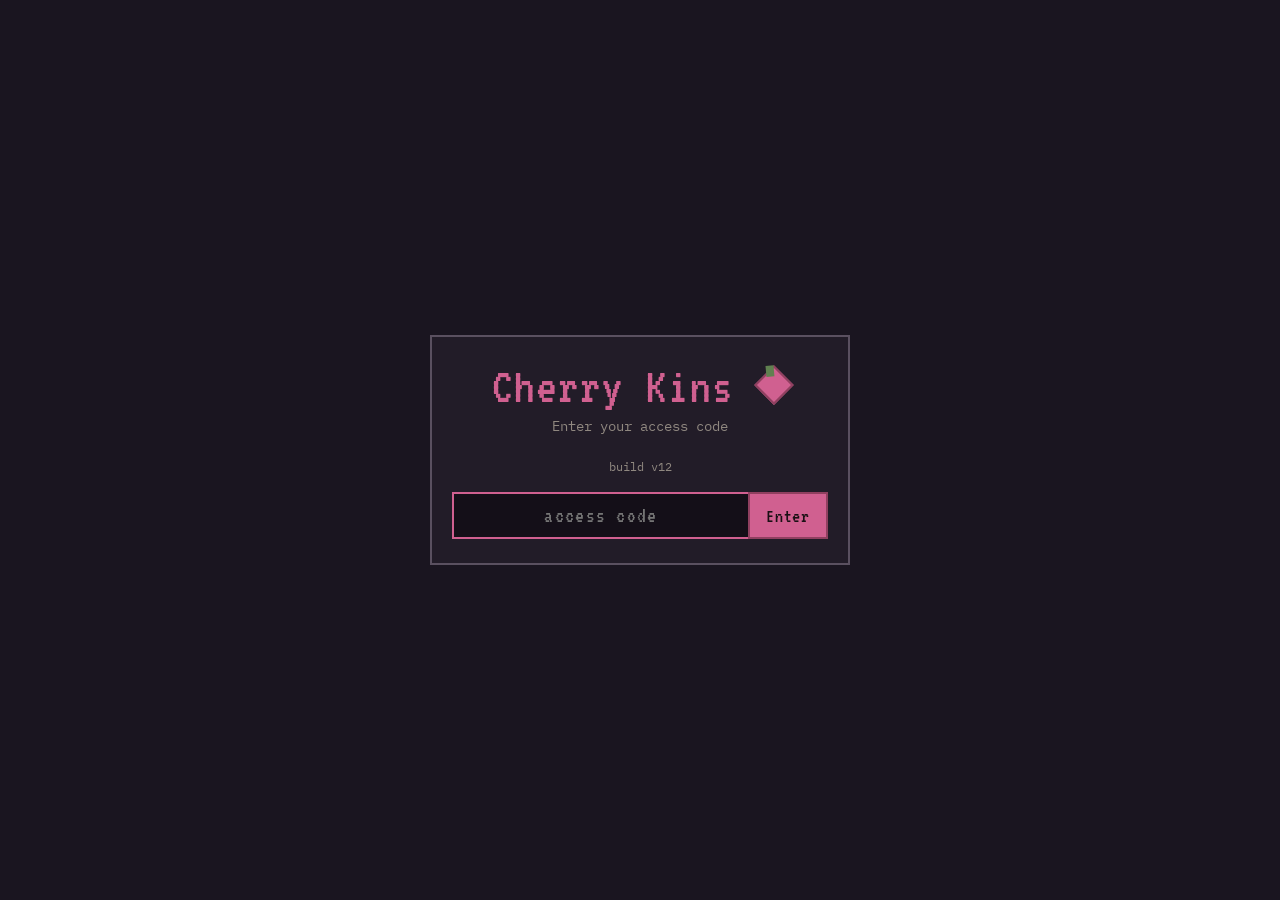
==== index.html @ 4e8b8697 "Add files via upload" ====
<!DOCTYPE html>
<html lang="en">
  <head>
    <meta charset="UTF-8" />
    <meta name="viewport" content="width=device-width, initial-scale=1" />
    <title>Cherry Kins</title>
    <link rel="preconnect" href="https://fonts.googleapis.com" />
    <link rel="preconnect" href="https://fonts.gstatic.com" crossorigin />
    <link
      href="https://fonts.googleapis.com/css2?family=VT323&family=IBM+Plex+Mono:wght@400;600&display=swap"
      rel="stylesheet"
    />
    <link rel="stylesheet" href="css/style.css?v=12" />
  </head>
  <body>
    <main class="landing">
      <div class="landing-card">
        <div class="landing-logo">Cherry Kins <span class="cherry" aria-hidden="true"></span></div>
        <p class="landing-sub">Enter your access code</p>
        <p class="hint" style="margin-bottom: 1rem">build v12</p>

        <form class="access-form" id="access-form" autocomplete="off">
          <input
            id="access-code"
            type="text"
            placeholder="access code"
            spellcheck="false"
            autocapitalize="off"
            autocomplete="off"
            autocorrect="off"
            autofocus
          />
          <button type="submit">Enter</button>
        </form>
        <p class="hint access-error" id="access-error" hidden>Wrong code.</p>
      </div>
    </main>

    <script>
      (function () {
        var CODES = {
          falacias: "player.html",
          hiperboles: "admin.html",
        };
        var ROLES = {
          falacias: "player",
          hiperboles: "admin",
        };

        function clean(value) {
          try {
            return String(value || "")
              .trim()
              .toLowerCase()
              .normalize("NFD")
              .replace(/[\u0300-\u036f]/g, "")
              .replace(/[^a-z]/g, "");
          } catch (err) {
            return String(value || "")
              .trim()
              .toLowerCase()
              .replace(/[^a-z]/g, "");
          }
        }

        var form = document.getElementById("access-form");
        var input = document.getElementById("access-code");
        var error = document.getElementById("access-error");

        form.addEventListener("submit", function (e) {
          e.preventDefault();
          var key = clean(input.value);
          if (!CODES[key]) {
            error.hidden = false;
            error.textContent = "Wrong code.";
            input.select();
            return;
          }
          sessionStorage.setItem("cherrykins_role", ROLES[key]);
          location.href = CODES[key];
        });

        input.addEventListener("input", function () {
          error.hidden = true;
        });
      })();
    </script>
  </body>
</html>
---- css/style.css ----
:root {
  --bg-deep: #1a1520;
  --stage: #2a3048;
  --stage-crowd: #1e2438;
  --bar: #6a4028;
  --bar-edge: #7a5030;
  --station: #2e2e36;
  --station-edge: #1c1c22;
  --panel: #221c28;
  --panel-line: #5a5060;
  --pink: #d06090;
  --pink-dim: #904060;
  --cyan: #70a0a8;
  --yellow: #c8a840;
  --green-arrow: #98b040;
  --heart: #c04040;
  --tix: #c8a840;
  --text: #e8e0d8;
  --muted: #908880;
  --shaker: #7860a0;
  --font-display: "VT323", "Courier New", monospace;
  --font-ui: "IBM Plex Mono", "Courier New", monospace;
}

* {
  box-sizing: border-box;
  margin: 0;
  padding: 0;
  border-radius: 0 !important;
}

html,
body {
  height: 100%;
  height: 100dvh;
  background: var(--bg-deep);
  color: var(--text);
  font-family: var(--font-ui);
  overflow: hidden;
}

button {
  font-family: inherit;
  cursor: pointer;
  border: none;
  background: none;
  color: inherit;
}

a {
  color: var(--cyan);
}

/* ——— Landing ——— */
.landing {
  min-height: 100%;
  display: grid;
  place-items: center;
  padding: 2rem;
  background: var(--bg-deep);
}

.landing-card {
  width: min(420px, 100%);
  text-align: center;
  border: 2px solid var(--panel-line);
  padding: 1.5rem 1.25rem;
  background: var(--panel);
}

.landing-logo {
  font-family: var(--font-display);
  font-size: clamp(2.4rem, 7vw, 3.2rem);
  color: var(--pink);
  letter-spacing: 0.04em;
  margin-bottom: 0.35rem;
  line-height: 1;
}

.landing-logo .cherry {
  display: inline-block;
  width: 0.55em;
  height: 0.55em;
  margin-left: 0.25rem;
  vertical-align: 0.05em;
  background: var(--pink);
  border: 2px solid var(--pink-dim);
  transform: rotate(-45deg);
  position: relative;
}

.landing-logo .cherry::after {
  content: "";
  position: absolute;
  width: 35%;
  height: 45%;
  top: -25%;
  right: 5%;
  background: #608050;
  transform: rotate(40deg);
}

.landing-sub {
  color: var(--muted);
  margin-bottom: 1.5rem;
  font-size: 0.85rem;
}

.access-form {
  display: flex;
  gap: 0;
}

.access-form input {
  flex: 1;
  padding: 0.7rem 0.8rem;
  background: #140f18;
  border: 2px solid var(--panel-line);
  border-right: none;
  color: var(--text);
  font-family: var(--font-display);
  letter-spacing: 0.06em;
  text-align: center;
  font-size: 1.35rem;
}

.access-form input:focus {
  outline: none;
  border-color: var(--pink);
}

.access-form button {
  padding: 0.7rem 1rem;
  background: var(--pink);
  color: #1a1014;
  font-family: var(--font-display);
  font-size: 1.25rem;
  letter-spacing: 0.04em;
  border: 2px solid var(--pink-dim);
}

.access-form button:hover {
  background: #e078a0;
}

.access-error {
  color: var(--heart) !important;
  margin-top: 0.85rem !important;
}

.join-row {
  display: flex;
  gap: 0;
  margin-top: 1rem;
}

.join-row input {
  flex: 1;
  padding: 0.7rem;
  background: #140f18;
  border: 2px solid var(--panel-line);
  border-right: none;
  color: var(--text);
  font-family: var(--font-display);
  letter-spacing: 0.2em;
  text-transform: uppercase;
  text-align: center;
  font-size: 1.4rem;
}

.join-row button {
  padding: 0.7rem 1rem;
  background: var(--pink);
  color: #1a1014;
  font-family: var(--font-display);
  font-size: 1.25rem;
  border: 2px solid var(--pink-dim);
}

.hint {
  margin-top: 1.25rem;
  color: var(--muted);
  font-size: 0.75rem;
  line-height: 1.4;
}

/* ——— Player shell ——— */
body.player-page {
  overflow: auto;
  background: #08060a;
}

body.player-page.in-game {
  overflow: hidden;
  background: #08060a;
  display: grid;
  place-items: center;
}

.game-frame {
  display: none;
  width: min(920px, 90vw);
  height: min(640px, 86vh);
  background: var(--bg-deep);
  border: 3px solid #2a2430;
  box-sizing: border-box;
  overflow: hidden;
}

body.player-page.in-game .game-frame {
  display: block;
}

body.player-page.in-game .game-frame #game {
  display: grid !important;
  width: 100%;
  height: 100%;
  min-height: 0;
  height: 100% !important;
  min-height: 100% !important;
}

.game {
  height: 100%;
  display: grid;
  grid-template-rows: auto 1fr;
  grid-template-columns: 112px 1fr;
  grid-template-areas:
    "header header"
    "side stage";
}

body.player-page.in-game #join-gate {
  display: none !important;
}

.game[hidden] {
  display: none !important;
}

.header {
  grid-area: header;
  display: flex;
  align-items: center;
  justify-content: center;
  position: relative;
  height: 48px;
  border-bottom: 2px solid var(--panel-line);
  background: #18141c;
}

.brand {
  font-family: var(--font-display);
  font-size: 1.85rem;
  color: var(--pink);
  letter-spacing: 0.06em;
  line-height: 1;
}

.brand .cherry {
  display: inline-block;
  width: 0.7em;
  height: 0.7em;
  margin-left: 0.3rem;
  vertical-align: -0.05em;
  background: var(--pink);
  border: 2px solid var(--pink-dim);
  transform: rotate(-45deg);
  position: relative;
}

.brand .cherry::after {
  content: "";
  position: absolute;
  width: 35%;
  height: 45%;
  top: -25%;
  right: 5%;
  background: #608050;
  transform: rotate(40deg);
}

.clock {
  position: absolute;
  right: 0.75rem;
  top: 50%;
  transform: translateY(-50%);
  border: 2px solid var(--pink-dim);
  background: #140f18;
  color: var(--text);
  padding: 0.15rem 0.5rem;
  font-family: var(--font-display);
  font-size: 1.25rem;
  letter-spacing: 0.1em;
}

/* Sidebar */
.side {
  grid-area: side;
  background: var(--panel);
  border-right: 2px solid var(--panel-line);
  display: flex;
  flex-direction: column;
  gap: 0.55rem;
  padding: 0.55rem;
}

.mugshot-wrap {
  display: flex;
  flex-direction: column;
  gap: 0.25rem;
}

.mugshot {
  aspect-ratio: 1;
  background: #140f18;
  border: 2px solid var(--panel-line);
  display: grid;
  place-items: center;
  overflow: hidden;
}

.mugshot img,
.mugshot .placeholder {
  width: 100%;
  height: 100%;
  object-fit: cover;
}

.mugshot .placeholder {
  display: block;
  background: #3a3040;
}

.mug-name {
  font-size: 0.7rem;
  text-align: center;
  color: var(--text);
  min-height: 1em;
  line-height: 1.2;
}

.hearts {
  display: flex;
  justify-content: center;
  gap: 0.3rem;
}

.heart {
  width: 14px;
  height: 14px;
  background: #402828;
  border: 1px solid #602828;
}

.heart.on {
  background: var(--heart);
  border-color: #902828;
}

.tix-wrap {
  margin-top: auto;
  display: flex;
  flex-direction: column;
  align-items: center;
  gap: 0.2rem;
}

.tix-label {
  color: var(--tix);
  font-family: var(--font-display);
  font-size: 1.1rem;
  letter-spacing: 0.06em;
  line-height: 1;
  text-align: center;
  width: 100%;
}

.tix-box {
  border: 2px solid var(--tix);
  background: #140f18;
  /* Later: background-image: url(../assets/ui/money.png); */
  background-size: cover;
  background-position: center;
  min-height: 48px;
  width: 100%;
  display: grid;
  place-items: center;
  padding: 0.35rem;
  text-align: center;
  position: relative;
  overflow: visible;
}

.tix-box .value {
  font-family: var(--font-display);
  font-size: 1.6rem;
  color: var(--text);
  line-height: 1;
  position: relative;
  z-index: 1;
  text-align: center;
  width: 100%;
}

.tix-float {
  position: absolute;
  left: 100%;
  margin-left: 4px;
  bottom: 0.35rem;
  font-family: var(--font-display);
  font-size: 1.35rem;
  color: #e8d060;
  text-shadow: 1px 1px 0 #000;
  pointer-events: none;
  white-space: nowrap;
  z-index: 3;
  image-rendering: pixelated;
}

.tix-float.pop {
  animation: tix-float-up 0.65s steps(6) forwards;
}

@keyframes tix-float-up {
  0% {
    opacity: 1;
    transform: translateY(0);
  }
  70% {
    opacity: 1;
    transform: translateY(-22px);
  }
  100% {
    opacity: 0;
    transform: translateY(-32px);
  }
}

.money-add-row input {
  flex: 1;
  min-width: 0;
  background: #140f18;
  border: 2px solid var(--panel-line);
  color: var(--text);
  padding: 0.45rem 0.55rem;
  font-family: inherit;
  text-align: center;
}

.money-adder {
  display: none;
}

/* Stage — pixel scene 214×202; all layers identical size, stacked 1:1 */
.stage-wrap {
  grid-area: stage;
  position: relative;
  overflow: hidden;
  background: #0c0a10;
  display: flex;
  align-items: center;
  justify-content: center;
  min-height: 0;
  container-type: size;
}

.stage {
  position: relative;
  overflow: hidden;
  flex-shrink: 0;
  width: min(100cqw, calc(100cqh * 214 / 202));
  height: min(100cqh, calc(100cqw * 202 / 214));
  aspect-ratio: 214 / 202;
  background: transparent;
}

.scene {
  position: absolute;
  inset: 0;
  overflow: hidden;
}

.scene-layer {
  position: absolute;
  inset: 0;
  width: 100%;
  height: 100%;
  margin: 0;
  object-fit: fill;
  image-rendering: pixelated;
  image-rendering: crisp-edges;
  pointer-events: none;
  user-select: none;
}

.layer-rootbg {
  z-index: 1;
}
.layer-floor {
  z-index: 2;
}
.layer-bgtables {
  z-index: 3;
}
.layer-spotlights {
  z-index: 4;
}
.layer-light {
  z-index: 5;
  opacity: 0.32;
  mix-blend-mode: screen;
}
.light-a {
  z-index: 5;
  animation: light-hue-a 12s linear infinite;
}
.light-b {
  z-index: 6;
  animation: light-hue-b 14s linear infinite;
  animation-delay: -4s;
}
.layer-balconyseats {
  z-index: 7;
}
.layer-undertable {
  z-index: 9;
}
.layer-table {
  z-index: 10;
}

@keyframes light-hue-a {
  0% {
    filter: hue-rotate(0deg) brightness(1.05);
    opacity: 0.28;
  }
  50% {
    filter: hue-rotate(180deg) brightness(1.15);
    opacity: 0.38;
  }
  100% {
    filter: hue-rotate(360deg) brightness(1.05);
    opacity: 0.28;
  }
}

@keyframes light-hue-b {
  0% {
    filter: hue-rotate(0deg) brightness(1.05);
    opacity: 0.26;
  }
  50% {
    filter: hue-rotate(-180deg) brightness(1.12);
    opacity: 0.36;
  }
  100% {
    filter: hue-rotate(-360deg) brightness(1.05);
    opacity: 0.26;
  }
}

.character {
  position: absolute;
  left: 50%;
  bottom: 28%;
  width: min(180px, 36%);
  height: 48%;
  transform: translateX(120vw);
  transition: transform 0.85s ease-in-out;
  display: flex;
  align-items: flex-end;
  justify-content: center;
  z-index: 8;
}

.character.in {
  transform: translateX(-50%);
}

.character .body {
  width: 100%;
  height: 100%;
  display: grid;
  place-items: end center;
  position: relative;
  transform-origin: bottom center;
}

.character .body img {
  max-width: 100%;
  max-height: 100%;
  object-fit: contain;
}

.character .body .placeholder-char {
  width: 70%;
  height: 92%;
  border: 2px solid #a090a0;
  display: flex;
  flex-direction: column;
  align-items: center;
  justify-content: flex-end;
  padding-bottom: 1rem;
  gap: 0.35rem;
}

.character .expr-label {
  font-size: 0.7rem;
  background: #140f18;
  padding: 0.15rem 0.4rem;
  border: 1px solid var(--panel-line);
}

/* Expression change animations */
.character .body.anim-jump {
  animation: expr-jump 0.32s ease-out;
}

.character .body.anim-tremble {
  animation: expr-tremble 0.42s ease-out;
}

@keyframes expr-jump {
  0% {
    transform: translateY(0);
  }
  35% {
    transform: translateY(-16px);
  }
  100% {
    transform: translateY(0);
  }
}

@keyframes expr-tremble {
  0% {
    transform: translate(0, 0);
  }
  12% {
    transform: translateY(-12px);
  }
  28% {
    transform: translate(-7px, -8px);
  }
  42% {
    transform: translate(7px, -4px);
  }
  56% {
    transform: translate(-6px, 0);
  }
  70% {
    transform: translate(5px, 0);
  }
  84% {
    transform: translate(-3px, 0);
  }
  100% {
    transform: translate(0, 0);
  }
}

.bar {
  position: absolute;
  left: 0;
  right: 0;
  bottom: 0;
  height: 20%;
  min-height: 36px;
  background: transparent;
  border: none;
  display: flex;
  align-items: center;
  padding-left: 8%;
  z-index: 12;
  pointer-events: none;
}

.bar .menu-arrow,
.bar .tablet {
  pointer-events: auto;
}

.tablet {
  width: 52px;
  height: 32px;
  background: #101018;
  border: 2px solid #404050;
  position: relative;
  opacity: 0.92;
}

.tablet::after {
  content: "";
  position: absolute;
  inset: 4px;
  background: #1c2030;
  border: 1px solid #303848;
}

.menu-arrow {
  position: absolute;
  left: 1.4rem;
  top: -26px;
  width: 34px;
  height: 26px;
  color: var(--green-arrow);
  animation: bounce 1.1s steps(2) infinite;
  z-index: 2;
}

.menu-arrow svg {
  width: 100%;
  height: 100%;
}

.menu-arrow:hover,
.menu-arrow:focus-visible {
  color: #c0d060;
  outline: none;
}

@keyframes bounce {
  0%,
  100% {
    transform: translateY(0);
  }
  50% {
    transform: translateY(4px);
  }
}

/* Prep station */
.prep {
  grid-area: prep;
  height: 190px;
  background: var(--station);
  border-top: 2px solid var(--station-edge);
  display: grid;
  grid-template-columns: 130px 1fr 180px;
  gap: 0.75rem;
  padding: 0.7rem 0.85rem;
  position: relative;
  overflow: hidden;
}

.ice-bin {
  background: #24242c;
  border: 2px solid #484850;
  display: flex;
  flex-direction: column;
  padding: 0.4rem;
  gap: 0.4rem;
}

.stripe-can {
  height: 34px;
  background: repeating-linear-gradient(90deg, #a03030 0 8px, #e8e0d8 8px 16px);
  border: 2px solid #707070;
  display: grid;
  place-items: center;
  font-size: 0.65rem;
  color: #111;
  font-weight: 700;
  cursor: pointer;
}

.ice-tray {
  flex: 1;
  background: #18181e;
  border: 2px solid #383848;
  display: grid;
  grid-template-columns: repeat(3, 1fr);
  gap: 3px;
  padding: 5px;
  cursor: pointer;
}

.ice-cube {
  background: #5088b0;
  border: 1px solid #306080;
}

.mixer {
  display: grid;
  place-items: center;
  background: #222228;
  border: 2px dashed #585068;
  position: relative;
}

.shaker {
  width: 84px;
  height: 120px;
  border: 3px solid var(--shaker);
  position: relative;
  background: #2a2434;
}

.shaker::before {
  content: "";
  position: absolute;
  top: -8px;
  left: 18%;
  right: 18%;
  height: 12px;
  border: 3px solid var(--shaker);
  border-bottom: none;
}

.mix-tags {
  position: absolute;
  bottom: 0.35rem;
  left: 0.35rem;
  right: 0.35rem;
  display: flex;
  flex-wrap: wrap;
  gap: 0.2rem;
  justify-content: center;
}

.mix-tags span {
  font-size: 0.6rem;
  background: #140f18;
  border: 1px solid var(--shaker);
  padding: 0.1rem 0.3rem;
  color: #c8b8d8;
}

.cans {
  display: grid;
  grid-template-columns: 1fr 1fr;
  grid-template-rows: 1fr 1fr;
  gap: 0.45rem;
}

.can {
  border: 2px solid #707080;
  display: grid;
  place-items: center;
  font-family: var(--font-display);
  font-size: 1.1rem;
  letter-spacing: 0.04em;
  color: #fff;
  cursor: pointer;
}

.can:hover {
  border-color: #a0a0b0;
}

.can:active {
  transform: translateY(1px);
}

/* Recipe drawer (over stage — drink UI lives undertable later) */
.recipes {
  position: absolute;
  left: 0;
  right: 0;
  bottom: 0;
  height: 45%;
  min-height: 140px;
  background: #1c1c24;
  border-top: 2px solid var(--green-arrow);
  transform: translateY(105%);
  transition: transform 0.28s steps(6);
  z-index: 20;
  display: flex;
  flex-direction: column;
  padding: 0.55rem 0.75rem 0.75rem;
}

.recipes.open {
  transform: translateY(0);
}

.recipes-head {
  display: flex;
  align-items: center;
  justify-content: space-between;
  margin-bottom: 0.45rem;
}

.recipes-head h2 {
  font-family: var(--font-display);
  font-size: 1.3rem;
  color: var(--green-arrow);
  letter-spacing: 0.08em;
}

.recipes-close {
  border: 1px solid var(--panel-line);
  padding: 0.15rem 0.45rem;
  color: var(--muted);
  font-size: 0.75rem;
}

.recipes-close:hover {
  border-color: var(--pink);
  color: var(--pink);
}

.recipe-list {
  display: grid;
  grid-template-columns: repeat(auto-fill, minmax(150px, 1fr));
  gap: 0.4rem;
  overflow: auto;
  flex: 1;
}

.recipe-card {
  border: 1px solid var(--panel-line);
  background: #14141a;
  padding: 0.45rem;
  text-align: left;
}

.recipe-card h3 {
  font-family: var(--font-display);
  font-size: 1.05rem;
  color: var(--pink);
  margin-bottom: 0.2rem;
}

.recipe-card p {
  font-size: 0.65rem;
  color: var(--muted);
  margin-bottom: 0.3rem;
  line-height: 1.3;
}

.recipe-card .steps {
  font-size: 0.65rem;
  color: var(--cyan);
}

/* Admin */
.admin {
  min-height: 100%;
  display: grid;
  grid-template-columns: 300px 1fr;
  background: var(--bg-deep);
}

.admin-rail {
  border-right: 2px solid var(--panel-line);
  background: var(--panel);
  padding: 0.85rem;
  display: flex;
  flex-direction: column;
  gap: 0.85rem;
  overflow: auto;
}

.admin-main {
  padding: 1rem;
  overflow: auto;
  display: flex;
  flex-direction: column;
  gap: 0.65rem;
  min-height: 0;
}

.admin-preview {
  flex: 1;
  min-height: 420px;
  border: 2px solid var(--panel-line);
  background: var(--stage);
  display: flex;
  flex-direction: column;
  overflow: hidden;
}

.preview-stage {
  flex: 1;
  position: relative;
  overflow: hidden;
  background: #0c0a10;
  min-height: 0;
  display: flex;
  align-items: center;
  justify-content: center;
  container-type: size;
}

.preview-stage .stage {
  width: min(100cqw, calc(100cqh * 214 / 202));
  height: min(100cqh, calc(100cqw * 202 / 214));
  aspect-ratio: 214 / 202;
  flex-shrink: 0;
  position: relative;
  overflow: hidden;
}

.preview-bar {
  height: 36px;
  background: #140f18;
  border-top: 2px solid var(--panel-line);
  display: flex;
  align-items: center;
  gap: 0.65rem;
  padding: 0 0.85rem;
  flex-shrink: 0;
}

.preview-label {
  font-size: 0.7rem;
  color: rgba(232, 224, 216, 0.65);
}

.admin-preview .character {
  width: min(220px, 36%);
}

.admin .expr-grid {
  grid-template-columns: 1fr 1fr;
}

.admin h1 {
  font-family: var(--font-display);
  color: var(--cyan);
  font-size: 1.6rem;
  letter-spacing: 0.04em;
  line-height: 1;
}

.admin h2 {
  font-family: var(--font-display);
  font-size: 1.15rem;
  color: var(--pink);
  letter-spacing: 0.04em;
  margin-bottom: 0.4rem;
  line-height: 1;
}

.room-box {
  border: 2px solid var(--cyan);
  padding: 0.65rem;
  text-align: center;
  background: #140f18;
}

.room-box .code {
  font-family: var(--font-display);
  font-size: 2.2rem;
  letter-spacing: 0.2em;
  color: var(--text);
  margin: 0.25rem 0;
  line-height: 1;
}

.room-box .meta {
  font-size: 0.7rem;
  color: var(--muted);
}

.field {
  display: flex;
  flex-direction: column;
  gap: 0.25rem;
  margin-bottom: 0.55rem;
}

.field label {
  font-size: 0.7rem;
  color: var(--muted);
}

.field input,
.field textarea,
.field select {
  background: #140f18;
  border: 2px solid var(--panel-line);
  color: var(--text);
  padding: 0.45rem 0.55rem;
  font-family: inherit;
}

.stat-row {
  display: flex;
  align-items: center;
  gap: 0.35rem;
}

.stat-row input {
  flex: 1;
  min-width: 0;
}

.stat-row .btn {
  flex-shrink: 0;
  min-width: 2rem;
  padding: 0.45rem 0.55rem;
  font-family: var(--font-display);
  font-size: 1.2rem;
  line-height: 1;
}

.money-adder {
  display: grid;
  grid-template-columns: repeat(4, 1fr);
  gap: 0.3rem;
  margin-top: 0.35rem;
}

.money-adder .btn {
  padding: 0.4rem 0.25rem;
  font-size: 0.7rem;
}

.btn {
  padding: 0.45rem 0.7rem;
  border: 2px solid var(--panel-line);
  background: #140f18;
  font-size: 0.75rem;
}

.btn:hover {
  border-color: var(--cyan);
}

.btn.primary {
  background: var(--pink);
  border-color: var(--pink-dim);
  color: #1a1014;
  font-family: var(--font-display);
  font-size: 1.05rem;
}

.btn.active {
  border-color: var(--green-arrow);
  color: var(--green-arrow);
}

.char-pick {
  display: grid;
  gap: 0.35rem;
}

.char-pick button {
  text-align: left;
  padding: 0.5rem;
  border: 2px solid var(--panel-line);
  background: #140f18;
  display: flex;
  align-items: center;
  gap: 0.5rem;
  font-size: 0.8rem;
}

.char-pick button.active {
  border-color: var(--pink);
}

.swatch {
  width: 22px;
  height: 22px;
  border: 1px solid #808090;
  flex-shrink: 0;
}

.expr-grid {
  display: grid;
  grid-template-columns: repeat(auto-fill, minmax(100px, 1fr));
  gap: 0.35rem;
}

.expr-grid button {
  padding: 0.55rem 0.4rem;
  border: 2px solid var(--panel-line);
  background: #140f18;
  font-size: 0.75rem;
}

.expr-grid button.active {
  border-color: var(--yellow);
  color: var(--yellow);
}

.preview-note {
  margin-top: 0.75rem;
  padding: 0.65rem;
  border: 1px dashed var(--panel-line);
  color: var(--muted);
  font-size: 0.75rem;
  line-height: 1.4;
}

@media (max-width: 800px) {
  .game-frame {
    width: min(100vw - 12px, 920px);
    height: min(78vh, 640px);
  }

  .game {
    grid-template-columns: 88px 1fr;
  }

  .admin {
    grid-template-columns: 1fr;
  }
}
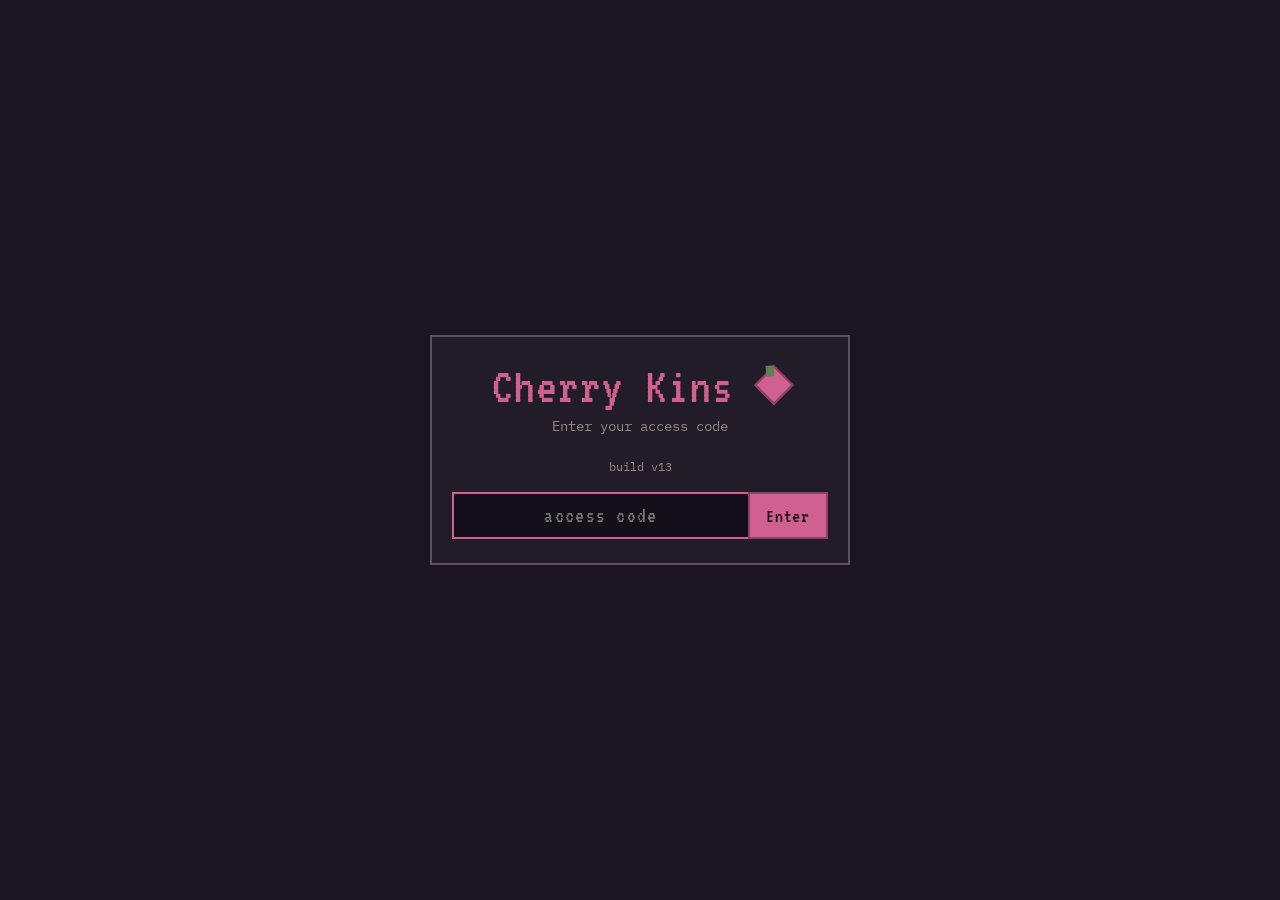
==== commit 7069e200: "Add files via upload" ====
--- a/index.html
+++ b/index.html
@@ -10,14 +10,14 @@
       href="https://fonts.googleapis.com/css2?family=VT323&family=IBM+Plex+Mono:wght@400;600&display=swap"
       rel="stylesheet"
     />
-    <link rel="stylesheet" href="css/style.css?v=12" />
+    <link rel="stylesheet" href="css/style.css?v=13" />
   </head>
   <body>
     <main class="landing">
       <div class="landing-card">
         <div class="landing-logo">Cherry Kins <span class="cherry" aria-hidden="true"></span></div>
         <p class="landing-sub">Enter your access code</p>
-        <p class="hint" style="margin-bottom: 1rem">build v12</p>
+        <p class="hint" style="margin-bottom: 1rem">build v13</p>
 
         <form class="access-form" id="access-form" autocomplete="off">
           <input
--- a/css/style.css
+++ b/css/style.css
@@ -520,14 +520,40 @@
   animation: light-hue-b 14s linear infinite;
   animation-delay: -4s;
 }
+
+/* Crowd — behind balcony seats */
+.bystander-layer {
+  position: absolute;
+  inset: 0;
+  z-index: 7;
+  overflow: hidden;
+  pointer-events: none;
+}
+
+.bystander {
+  position: absolute;
+  inset: 0;
+  width: 100%;
+  height: 100%;
+  object-fit: fill;
+  image-rendering: pixelated;
+  image-rendering: crisp-edges;
+  will-change: transform;
+  transform-origin: center center;
+}
+
+.bystander-tiny {
+  /* size handled in JS scale */
+}
+
 .layer-balconyseats {
-  z-index: 7;
+  z-index: 8;
 }
 .layer-undertable {
-  z-index: 9;
+  z-index: 10;
 }
 .layer-table {
-  z-index: 10;
+  z-index: 11;
 }
 
 @keyframes light-hue-a {
@@ -571,7 +597,7 @@
   display: flex;
   align-items: flex-end;
   justify-content: center;
-  z-index: 8;
+  z-index: 9;
 }
 
 .character.in {
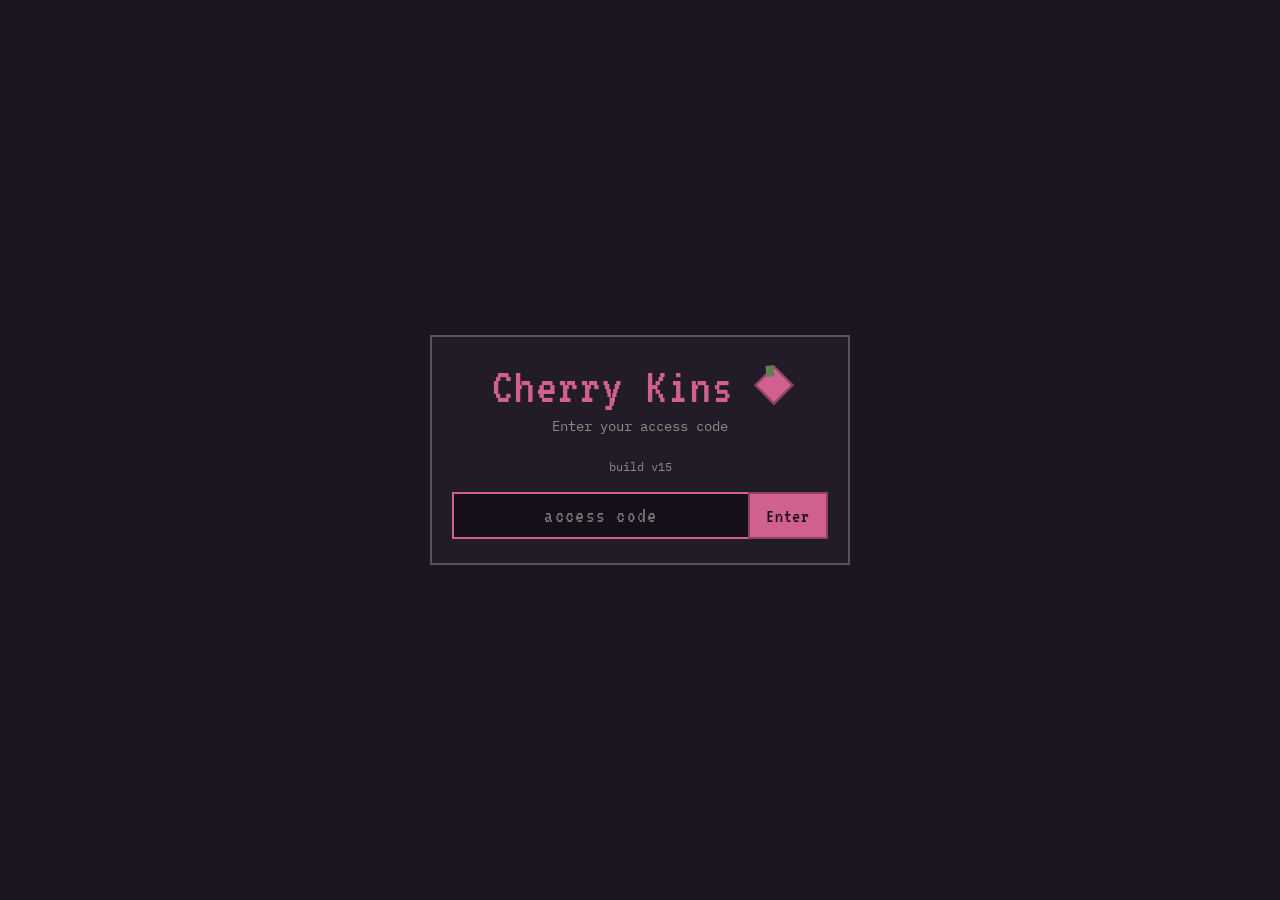
==== commit 4a62097c: "Add files via upload" ====
--- a/index.html
+++ b/index.html
@@ -10,14 +10,14 @@
       href="https://fonts.googleapis.com/css2?family=VT323&family=IBM+Plex+Mono:wght@400;600&display=swap"
       rel="stylesheet"
     />
-    <link rel="stylesheet" href="css/style.css?v=13" />
+    <link rel="stylesheet" href="css/style.css?v=15" />
   </head>
   <body>
     <main class="landing">
       <div class="landing-card">
         <div class="landing-logo">Cherry Kins <span class="cherry" aria-hidden="true"></span></div>
         <p class="landing-sub">Enter your access code</p>
-        <p class="hint" style="margin-bottom: 1rem">build v13</p>
+        <p class="hint" style="margin-bottom: 1rem">build v15</p>
 
         <form class="access-form" id="access-form" autocomplete="off">
           <input
--- a/css/style.css
+++ b/css/style.css
@@ -617,7 +617,310 @@
   max-width: 100%;
   max-height: 100%;
   object-fit: contain;
-}
+  image-rendering: pixelated;
+  image-rendering: crisp-edges;
+}
+
+/* Chip / Stampni already fit behind the counter */
+.character.fit-counter .body img {
+  max-height: 100%;
+  width: auto;
+}
+
+/* Taller patrons (214×200) — shrink to sit behind the bar like Chip */
+.character.fit-tall {
+  transform-origin: bottom center;
+}
+.character.fit-tall.in {
+  transform: translateX(-50%) scale(0.5);
+}
+.character.fit-tall:not(.in) {
+  transform: translateX(120vw) scale(0.5);
+}
+
+.placeholder-char.missing-expr {
+  width: 40%;
+  height: 40%;
+  border: none;
+  background: transparent !important;
+  opacity: 0.15;
+}
+
+/* ——— Craft bay (undertable) ——— */
+.craft-bay {
+  position: absolute;
+  left: 0;
+  right: 0;
+  bottom: 0;
+  height: 38%;
+  z-index: 12;
+  pointer-events: none;
+}
+
+.craft-prop {
+  position: absolute;
+  z-index: 13;
+  pointer-events: auto;
+  background: none;
+  border: none;
+  padding: 0;
+  cursor: pointer;
+  image-rendering: pixelated;
+}
+
+.craft-prop img {
+  width: 100%;
+  height: 100%;
+  image-rendering: pixelated;
+  image-rendering: crisp-edges;
+  display: block;
+}
+
+/* Opposite ends of the bar top (above undertable) */
+.craft-bell {
+  left: 6%;
+  bottom: 42%;
+  width: 9%;
+}
+
+.craft-menu {
+  right: 5%;
+  bottom: 40%;
+  width: 13%;
+}
+
+.craft-bell.ring {
+  animation: bell-ring 0.45s steps(4);
+}
+
+@keyframes bell-ring {
+  0%,
+  100% {
+    transform: rotate(0deg);
+  }
+  25% {
+    transform: rotate(-18deg);
+  }
+  75% {
+    transform: rotate(18deg);
+  }
+}
+
+/* Ice sits in the snowflake bin (left slot on undertable) */
+.craft-ice {
+  position: absolute;
+  left: 18%;
+  bottom: 46%;
+  width: 9%;
+  height: auto;
+  pointer-events: auto;
+  cursor: grab;
+  touch-action: none;
+  image-rendering: pixelated;
+  image-rendering: crisp-edges;
+  z-index: 14;
+}
+
+/* Shaker centered on the undertable shelf */
+.craft-shaker-wrap {
+  position: absolute;
+  left: 45%;
+  bottom: 22%;
+  width: 9%;
+  pointer-events: auto;
+  z-index: 14;
+}
+
+.craft-shaker {
+  width: 100%;
+  height: auto;
+  display: block;
+  cursor: grab;
+  touch-action: none;
+  image-rendering: pixelated;
+  image-rendering: crisp-edges;
+}
+
+.craft-shaker.holding {
+  cursor: grabbing;
+  filter: brightness(1.15);
+}
+
+.craft-shaker.pulse {
+  filter: brightness(1.35);
+}
+
+.shaker-tip {
+  position: absolute;
+  left: 50%;
+  bottom: 105%;
+  transform: translateX(-50%);
+  min-width: 90px;
+  padding: 0.25rem 0.4rem;
+  background: #140f18;
+  border: 1px solid var(--panel-line);
+  font-size: 0.55rem;
+  color: var(--text);
+  text-align: center;
+  opacity: 0;
+  pointer-events: none;
+  white-space: nowrap;
+  z-index: 20;
+}
+
+.shaker-tip.show {
+  opacity: 1;
+}
+
+/* Ingredient bottles along the undertable shelf */
+.craft-bottles {
+  position: absolute;
+  left: 8%;
+  right: 8%;
+  bottom: 6%;
+  display: flex;
+  gap: 2.5%;
+  align-items: flex-end;
+  justify-content: center;
+  pointer-events: auto;
+  z-index: 14;
+}
+
+.craft-bottle {
+  width: 14%;
+  max-width: 26px;
+  background: none;
+  border: none;
+  padding: 0;
+  cursor: grab;
+  touch-action: none;
+}
+
+.craft-bottle img {
+  width: 100%;
+  height: auto;
+  image-rendering: pixelated;
+  display: block;
+}
+
+.craft-result {
+  position: absolute;
+  left: 32%;
+  bottom: 8%;
+  width: 11%;
+  z-index: 15;
+  pointer-events: none;
+}
+
+.craft-drink {
+  width: 100%;
+  height: auto;
+  image-rendering: pixelated;
+  animation: drink-pop 0.35s steps(4);
+}
+
+@keyframes drink-pop {
+  from {
+    transform: translateY(8px);
+    opacity: 0;
+  }
+  to {
+    transform: translateY(0);
+    opacity: 1;
+  }
+}
+
+.craft-ghost {
+  position: fixed;
+  width: 28px;
+  height: auto;
+  pointer-events: none;
+  z-index: 9999;
+  transform: translate(-50%, -50%);
+  image-rendering: pixelated;
+  opacity: 0.9;
+}
+
+/* Menu pull-up */
+.menu-panel {
+  position: absolute;
+  left: 0;
+  right: 0;
+  bottom: 0;
+  height: 58%;
+  z-index: 25;
+  transform: translateY(105%);
+  transition: transform 0.35s steps(7);
+  pointer-events: none;
+}
+
+.menu-panel.open {
+  transform: translateY(0);
+  pointer-events: auto;
+}
+
+.menu-panel-bg {
+  position: absolute;
+  inset: 0;
+  width: 100%;
+  height: 100%;
+  object-fit: fill;
+  image-rendering: pixelated;
+}
+
+.menu-close {
+  position: absolute;
+  top: 6%;
+  right: 4%;
+  z-index: 2;
+  border: 1px solid var(--panel-line);
+  background: #140f18;
+  color: var(--muted);
+  font-size: 0.65rem;
+  padding: 0.15rem 0.4rem;
+  cursor: pointer;
+}
+
+.menu-recipe-list {
+  position: absolute;
+  inset: 14% 6% 8%;
+  z-index: 2;
+  overflow: auto;
+  display: grid;
+  grid-template-columns: 1fr 1fr;
+  gap: 0.35rem;
+}
+
+.menu-recipe {
+  background: rgba(10, 8, 14, 0.75);
+  border: 1px solid #3a3540;
+  padding: 0.35rem;
+}
+
+.menu-recipe h3 {
+  font-family: var(--font-display);
+  font-size: 1.05rem;
+  color: var(--pink);
+  line-height: 1;
+  margin-bottom: 0.15rem;
+}
+
+.menu-tag {
+  font-size: 0.55rem;
+  color: var(--muted);
+  margin-bottom: 0.25rem;
+}
+
+.menu-ing {
+  font-size: 0.62rem;
+  font-family: var(--font-ui);
+  line-height: 1.25;
+}
+
+.expr-grid button.dim {
+  opacity: 0.45;
+}
+
 
 .character .body .placeholder-char {
   width: 70%;
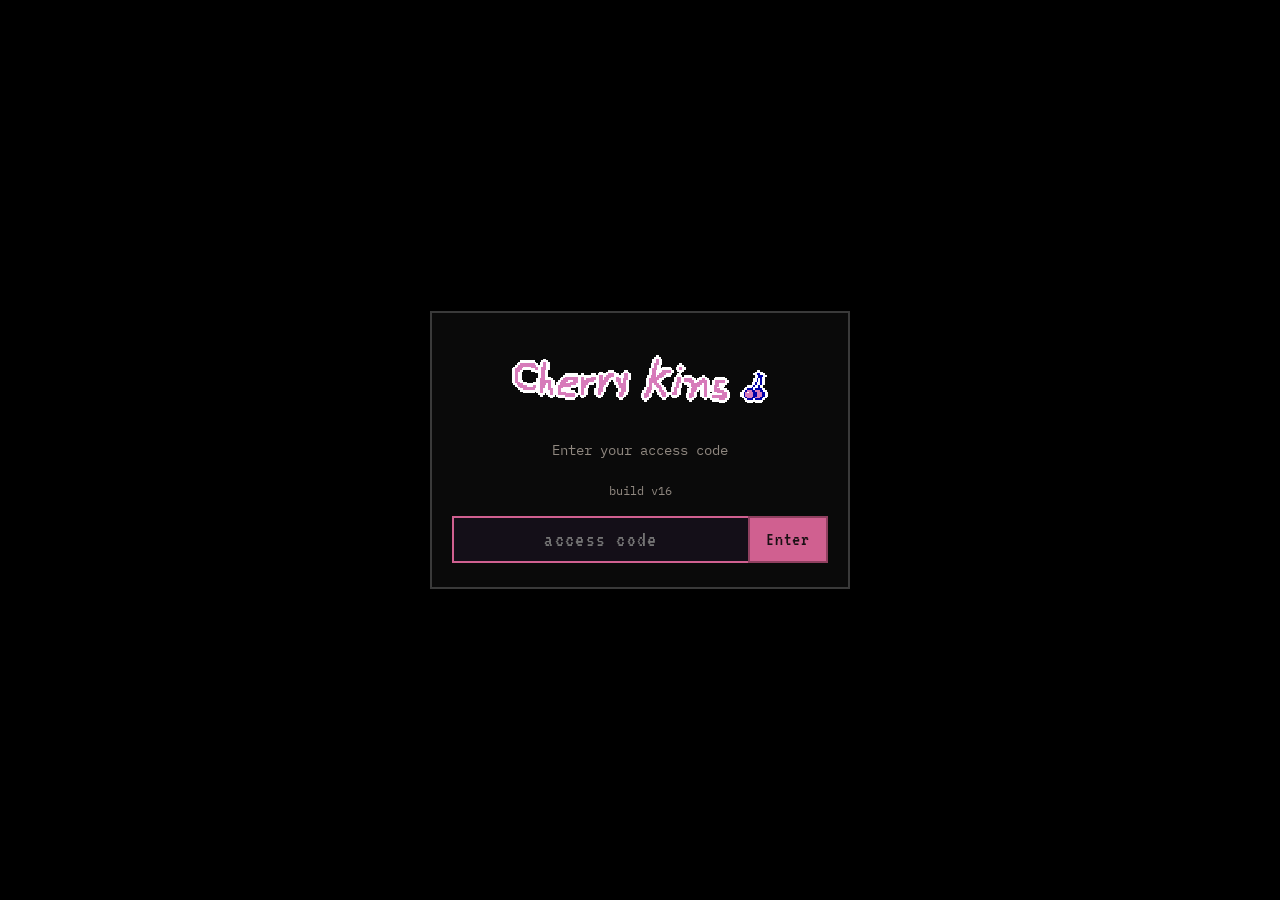
==== commit f15b07f4: "Add files via upload" ====
--- a/index.html
+++ b/index.html
@@ -10,14 +10,16 @@
       href="https://fonts.googleapis.com/css2?family=VT323&family=IBM+Plex+Mono:wght@400;600&display=swap"
       rel="stylesheet"
     />
-    <link rel="stylesheet" href="css/style.css?v=15" />
+    <link rel="stylesheet" href="css/style.css?v=16" />
   </head>
   <body>
     <main class="landing">
       <div class="landing-card">
-        <div class="landing-logo">Cherry Kins <span class="cherry" aria-hidden="true"></span></div>
+        <div class="landing-logo">
+          <img src="assets/ui/cherrykinslogo.png" alt="Cherry Kins" />
+        </div>
         <p class="landing-sub">Enter your access code</p>
-        <p class="hint" style="margin-bottom: 1rem">build v15</p>
+        <p class="hint" style="margin-bottom: 1rem">build v16</p>
 
         <form class="access-form" id="access-form" autocomplete="off">
           <input
--- a/css/style.css
+++ b/css/style.css
@@ -1,13 +1,13 @@
 :root {
-  --bg-deep: #1a1520;
+  --bg-deep: #000000;
   --stage: #2a3048;
   --stage-crowd: #1e2438;
   --bar: #6a4028;
   --bar-edge: #7a5030;
   --station: #2e2e36;
   --station-edge: #1c1c22;
-  --panel: #221c28;
-  --panel-line: #5a5060;
+  --panel: #0a0a0a;
+  --panel-line: #3a3a3a;
   --pink: #d06090;
   --pink-dim: #904060;
   --cyan: #70a0a8;
@@ -65,39 +65,19 @@
   text-align: center;
   border: 2px solid var(--panel-line);
   padding: 1.5rem 1.25rem;
-  background: var(--panel);
+  background: #0a0a0a;
 }
 
 .landing-logo {
-  font-family: var(--font-display);
-  font-size: clamp(2.4rem, 7vw, 3.2rem);
-  color: var(--pink);
-  letter-spacing: 0.04em;
-  margin-bottom: 0.35rem;
-  line-height: 1;
-}
-
-.landing-logo .cherry {
-  display: inline-block;
-  width: 0.55em;
-  height: 0.55em;
-  margin-left: 0.25rem;
-  vertical-align: 0.05em;
-  background: var(--pink);
-  border: 2px solid var(--pink-dim);
-  transform: rotate(-45deg);
-  position: relative;
-}
-
-.landing-logo .cherry::after {
-  content: "";
-  position: absolute;
-  width: 35%;
-  height: 45%;
-  top: -25%;
-  right: 5%;
-  background: #608050;
-  transform: rotate(40deg);
+  margin-bottom: 0.5rem;
+  line-height: 0;
+}
+
+.landing-logo img {
+  width: min(280px, 85%);
+  height: auto;
+  image-rendering: pixelated;
+  image-rendering: crisp-edges;
 }
 
 .landing-sub {
@@ -187,12 +167,12 @@
 /* ——— Player shell ——— */
 body.player-page {
   overflow: auto;
-  background: #08060a;
+  background: #000;
 }
 
 body.player-page.in-game {
   overflow: hidden;
-  background: #08060a;
+  background: #000;
   display: grid;
   place-items: center;
 }
@@ -201,8 +181,8 @@
   display: none;
   width: min(920px, 90vw);
   height: min(640px, 86vh);
-  background: var(--bg-deep);
-  border: 3px solid #2a2430;
+  background: #000;
+  border: 3px solid #222;
   box-sizing: border-box;
   overflow: hidden;
 }
@@ -224,7 +204,7 @@
   height: 100%;
   display: grid;
   grid-template-rows: auto 1fr;
-  grid-template-columns: 112px 1fr;
+  grid-template-columns: 88px 1fr;
   grid-template-areas:
     "header header"
     "side stage";
@@ -244,40 +224,21 @@
   align-items: center;
   justify-content: center;
   position: relative;
-  height: 48px;
+  height: 52px;
   border-bottom: 2px solid var(--panel-line);
-  background: #18141c;
+  background: #000;
 }
 
 .brand {
-  font-family: var(--font-display);
-  font-size: 1.85rem;
-  color: var(--pink);
-  letter-spacing: 0.06em;
-  line-height: 1;
-}
-
-.brand .cherry {
-  display: inline-block;
-  width: 0.7em;
-  height: 0.7em;
-  margin-left: 0.3rem;
-  vertical-align: -0.05em;
-  background: var(--pink);
-  border: 2px solid var(--pink-dim);
-  transform: rotate(-45deg);
-  position: relative;
-}
-
-.brand .cherry::after {
-  content: "";
-  position: absolute;
-  width: 35%;
-  height: 45%;
-  top: -25%;
-  right: 5%;
-  background: #608050;
-  transform: rotate(40deg);
+  line-height: 0;
+}
+
+.brand img {
+  height: 36px;
+  width: auto;
+  image-rendering: pixelated;
+  image-rendering: crisp-edges;
+  display: block;
 }
 
 .clock {
@@ -286,7 +247,7 @@
   top: 50%;
   transform: translateY(-50%);
   border: 2px solid var(--pink-dim);
-  background: #140f18;
+  background: #000;
   color: var(--text);
   padding: 0.15rem 0.5rem;
   font-family: var(--font-display);
@@ -297,12 +258,21 @@
 /* Sidebar */
 .side {
   grid-area: side;
-  background: var(--panel);
+  background: #000;
   border-right: 2px solid var(--panel-line);
   display: flex;
   flex-direction: column;
   gap: 0.55rem;
   padding: 0.55rem;
+}
+
+.guest-name {
+  font-family: var(--font-display);
+  font-size: 1.35rem;
+  color: var(--pink);
+  letter-spacing: 0.04em;
+  line-height: 1.1;
+  min-height: 1.2em;
 }
 
 .mugshot-wrap {
@@ -588,57 +558,50 @@
 
 .character {
   position: absolute;
-  left: 50%;
-  bottom: 28%;
-  width: min(180px, 36%);
-  height: 48%;
-  transform: translateX(120vw);
-  transition: transform 0.85s ease-in-out;
-  display: flex;
-  align-items: flex-end;
-  justify-content: center;
-  z-index: 9;
-}
-
-.character.in {
-  transform: translateX(-50%);
-}
-
-.character .body {
+  left: 0;
+  top: 0;
   width: 100%;
   height: 100%;
-  display: grid;
-  place-items: end center;
-  position: relative;
+  transform: translateX(110%);
+  transition: transform 0.85s ease-in-out;
+  z-index: 9;
+  pointer-events: none;
+}
+
+.character.in {
+  transform: translateX(0);
+}
+
+.character .body {
+  position: absolute;
+  inset: 0;
   transform-origin: bottom center;
 }
 
 .character .body img {
-  max-width: 100%;
-  max-height: 100%;
-  object-fit: contain;
+  position: absolute;
+  left: 0;
+  width: 100%;
+  height: auto;
   image-rendering: pixelated;
   image-rendering: crisp-edges;
-}
-
-/* Chip / Stampni already fit behind the counter */
+  display: block;
+}
+
+/* Chip / Stampni (214×99) — sit on the counter line */
 .character.fit-counter .body img {
-  max-height: 100%;
-  width: auto;
-}
-
-/* Taller patrons (214×200) — shrink to sit behind the bar like Chip */
-.character.fit-tall {
-  transform-origin: bottom center;
-}
-.character.fit-tall.in {
-  transform: translateX(-50%) scale(0.5);
-}
-.character.fit-tall:not(.in) {
-  transform: translateX(120vw) scale(0.5);
+  bottom: 39%;
+}
+
+/* Taller patrons (214×200) — full-frame overlay behind the bar */
+.character.fit-tall .body img {
+  bottom: 0;
 }
 
 .placeholder-char.missing-expr {
+  position: absolute;
+  left: 30%;
+  bottom: 40%;
   width: 40%;
   height: 40%;
   border: none;
@@ -706,11 +669,11 @@
   }
 }
 
-/* Ice sits in the snowflake bin (left slot on undertable) */
+/* Ice sits low in the snowflake bin */
 .craft-ice {
   position: absolute;
   left: 18%;
-  bottom: 46%;
+  bottom: 28%;
   width: 9%;
   height: auto;
   pointer-events: auto;
@@ -757,7 +720,7 @@
   transform: translateX(-50%);
   min-width: 90px;
   padding: 0.25rem 0.4rem;
-  background: #140f18;
+  background: #000;
   border: 1px solid var(--panel-line);
   font-size: 0.55rem;
   color: var(--text);
@@ -772,23 +735,23 @@
   opacity: 1;
 }
 
-/* Ingredient bottles along the undertable shelf */
+/* Ingredient bottles — right shelf slot */
 .craft-bottles {
   position: absolute;
-  left: 8%;
-  right: 8%;
-  bottom: 6%;
-  display: flex;
-  gap: 2.5%;
+  left: 62%;
+  right: 3%;
+  bottom: 10%;
+  display: flex;
+  gap: 3%;
   align-items: flex-end;
-  justify-content: center;
+  justify-content: flex-end;
   pointer-events: auto;
   z-index: 14;
 }
 
 .craft-bottle {
-  width: 14%;
-  max-width: 26px;
+  width: 18%;
+  max-width: 28px;
   background: none;
   border: none;
   padding: 0;
@@ -1339,7 +1302,7 @@
 }
 
 .admin-preview .character {
-  width: min(220px, 36%);
+  /* full-stage sprites — same as player */
 }
 
 .admin .expr-grid {
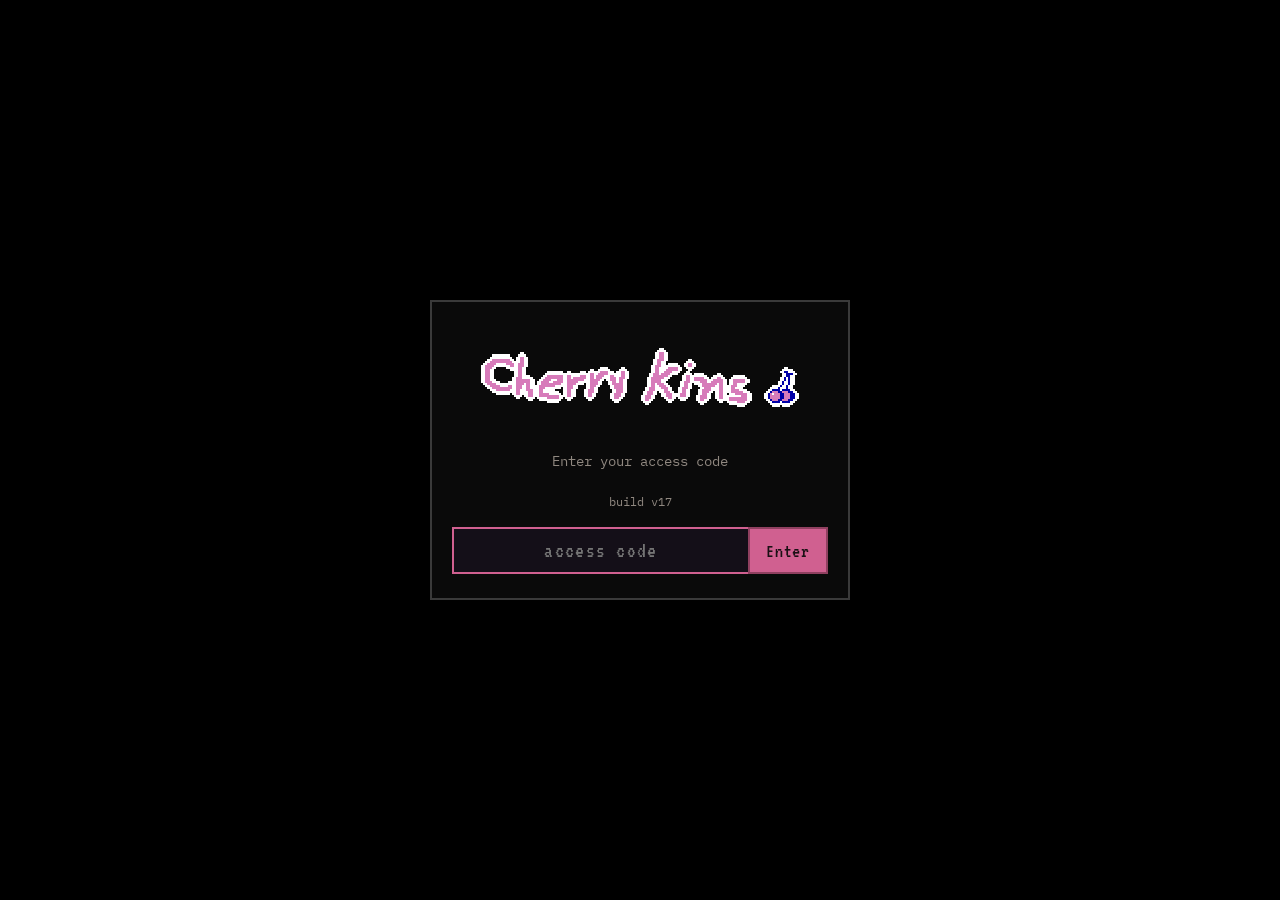
==== commit aa356cf2: "Add files via upload" ====
--- a/index.html
+++ b/index.html
@@ -10,7 +10,7 @@
       href="https://fonts.googleapis.com/css2?family=VT323&family=IBM+Plex+Mono:wght@400;600&display=swap"
       rel="stylesheet"
     />
-    <link rel="stylesheet" href="css/style.css?v=16" />
+    <link rel="stylesheet" href="css/style.css?v=17" />
   </head>
   <body>
     <main class="landing">
@@ -19,7 +19,7 @@
           <img src="assets/ui/cherrykinslogo.png" alt="Cherry Kins" />
         </div>
         <p class="landing-sub">Enter your access code</p>
-        <p class="hint" style="margin-bottom: 1rem">build v16</p>
+        <p class="hint" style="margin-bottom: 1rem">build v17</p>
 
         <form class="access-form" id="access-form" autocomplete="off">
           <input
--- a/css/style.css
+++ b/css/style.css
@@ -74,7 +74,7 @@
 }
 
 .landing-logo img {
-  width: min(280px, 85%);
+  width: min(360px, 92%);
   height: auto;
   image-rendering: pixelated;
   image-rendering: crisp-edges;
@@ -224,7 +224,7 @@
   align-items: center;
   justify-content: center;
   position: relative;
-  height: 52px;
+  height: 64px;
   border-bottom: 2px solid var(--panel-line);
   background: #000;
 }
@@ -234,7 +234,7 @@
 }
 
 .brand img {
-  height: 36px;
+  height: 52px;
   width: auto;
   image-rendering: pixelated;
   image-rendering: crisp-edges;
@@ -267,12 +267,39 @@
 }
 
 .guest-name {
-  font-family: var(--font-display);
-  font-size: 1.35rem;
-  color: var(--pink);
-  letter-spacing: 0.04em;
-  line-height: 1.1;
-  min-height: 1.2em;
+  display: none;
+}
+
+.errors-panel {
+  display: flex;
+  flex-direction: column;
+  gap: 0.25rem;
+  flex: 1;
+  min-height: 0;
+}
+
+.errors-label {
+  font-size: 0.65rem;
+  color: var(--muted);
+  text-transform: uppercase;
+  letter-spacing: 0.08em;
+}
+
+.errors-box {
+  flex: 1;
+  min-height: 4.5rem;
+  border: 1px solid var(--panel-line);
+  background: #050505;
+  padding: 0.35rem;
+  font-size: 0.58rem;
+  color: #c06060;
+  line-height: 1.35;
+  overflow: auto;
+  font-family: var(--font-ui);
+}
+
+.side .hearts {
+  margin-top: auto;
 }
 
 .mugshot-wrap {
@@ -588,14 +615,16 @@
   display: block;
 }
 
-/* Chip / Stampni (214×99) — sit on the counter line */
+/* Chip / Stampni (214×99) — size OK, lift onto the counter */
 .character.fit-counter .body img {
-  bottom: 39%;
-}
-
-/* Taller patrons (214×200) — full-frame overlay behind the bar */
+  bottom: 46%;
+}
+
+/* Taller patrons — a bit smaller, lifted behind the bar */
 .character.fit-tall .body img {
-  bottom: 0;
+  left: 8%;
+  width: 84%;
+  bottom: 7%;
 }
 
 .placeholder-char.missing-expr {
@@ -692,6 +721,10 @@
   width: 9%;
   pointer-events: auto;
   z-index: 14;
+  display: flex;
+  flex-direction: column;
+  align-items: center;
+  justify-content: flex-end;
 }
 
 .craft-shaker {
@@ -707,10 +740,41 @@
 .craft-shaker.holding {
   cursor: grabbing;
   filter: brightness(1.15);
+  z-index: 16;
+  position: relative;
 }
 
 .craft-shaker.pulse {
   filter: brightness(1.35);
+}
+
+.craft-drink {
+  width: 72%;
+  max-width: 22px;
+  height: auto;
+  margin: 0 auto;
+  display: block;
+  image-rendering: pixelated;
+  image-rendering: crisp-edges;
+  cursor: grab;
+  touch-action: none;
+  pointer-events: auto;
+  animation: drink-pop 0.35s steps(4);
+  position: relative;
+  z-index: 15;
+}
+
+.craft-drink.dragging {
+  opacity: 0.35;
+  cursor: grabbing;
+}
+
+.craft-ghost-drink {
+  width: 24px;
+}
+
+.craft-result {
+  display: none;
 }
 
 .shaker-tip {
@@ -766,22 +830,6 @@
   display: block;
 }
 
-.craft-result {
-  position: absolute;
-  left: 32%;
-  bottom: 8%;
-  width: 11%;
-  z-index: 15;
-  pointer-events: none;
-}
-
-.craft-drink {
-  width: 100%;
-  height: auto;
-  image-rendering: pixelated;
-  animation: drink-pop 0.35s steps(4);
-}
-
 @keyframes drink-pop {
   from {
     transform: translateY(8px);
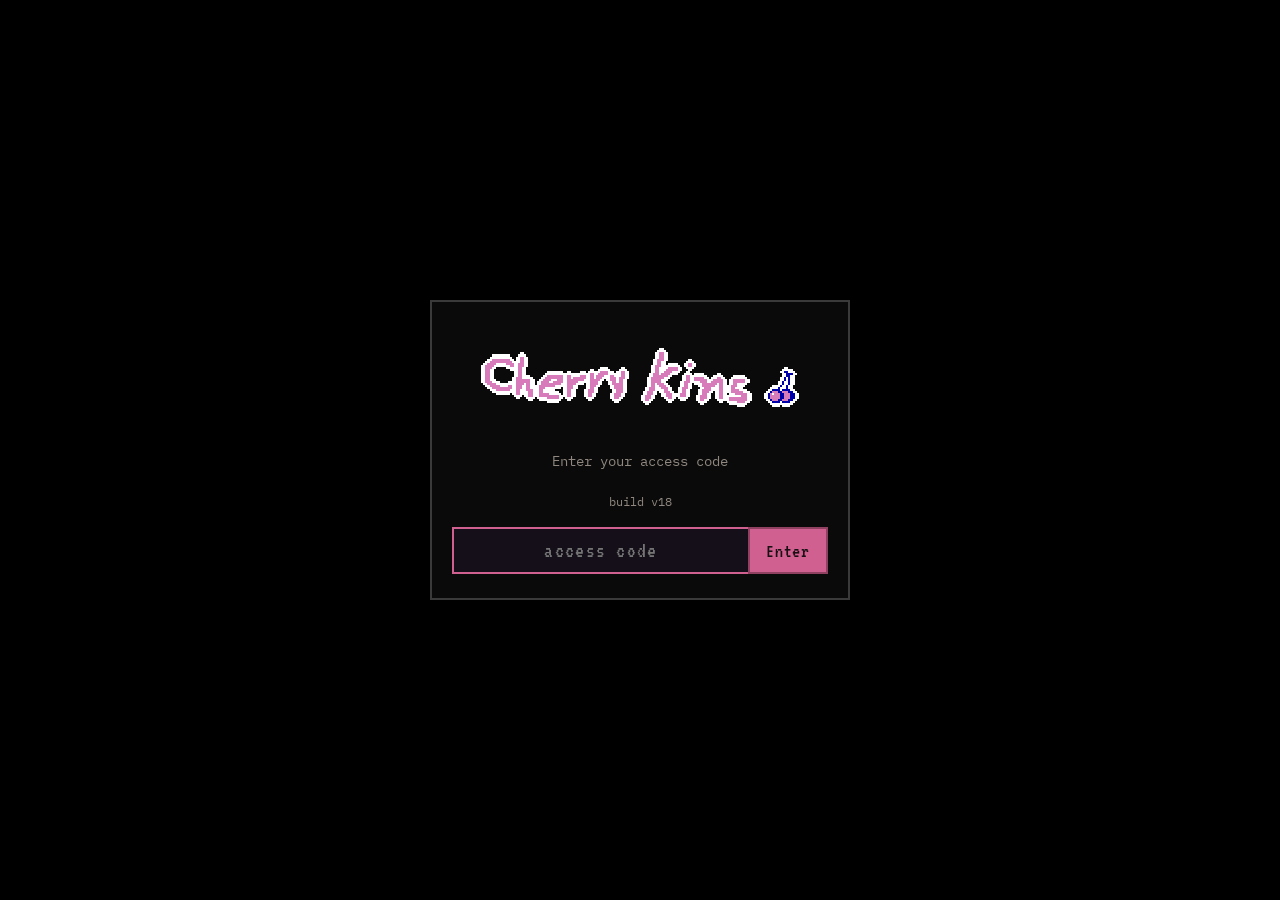
==== commit c2f52b00: "Add files via upload" ====
--- a/index.html
+++ b/index.html
@@ -10,7 +10,7 @@
       href="https://fonts.googleapis.com/css2?family=VT323&family=IBM+Plex+Mono:wght@400;600&display=swap"
       rel="stylesheet"
     />
-    <link rel="stylesheet" href="css/style.css?v=17" />
+    <link rel="stylesheet" href="css/style.css?v=18" />
   </head>
   <body>
     <main class="landing">
@@ -19,7 +19,7 @@
           <img src="assets/ui/cherrykinslogo.png" alt="Cherry Kins" />
         </div>
         <p class="landing-sub">Enter your access code</p>
-        <p class="hint" style="margin-bottom: 1rem">build v17</p>
+        <p class="hint" style="margin-bottom: 1rem">build v18</p>
 
         <form class="access-form" id="access-form" autocomplete="off">
           <input
--- a/css/style.css
+++ b/css/style.css
@@ -615,16 +615,28 @@
   display: block;
 }
 
-/* Chip / Stampni (214×99) — size OK, lift onto the counter */
+/* Chip — leave as-is (perfect) */
 .character.fit-counter .body img {
+  left: 0;
+  width: 100%;
   bottom: 46%;
 }
 
-/* Taller patrons — a bit smaller, lifted behind the bar */
+/* Stampni — same scale as Chip, nudged up a little */
+.character.fit-counter-up .body img {
+  left: 0;
+  width: 100%;
+  bottom: 51%;
+}
+
+/*
+ * Tall patrons (214×200) — match Chip’s on-screen footprint.
+ * Full-frame sprites were only showing heads above the bar.
+ */
 .character.fit-tall .body img {
-  left: 8%;
-  width: 84%;
-  bottom: 7%;
+  left: 32%;
+  width: 36%;
+  bottom: 46%;
 }
 
 .placeholder-char.missing-expr {
@@ -799,28 +811,48 @@
   opacity: 1;
 }
 
-/* Ingredient bottles — right shelf slot */
+/* Ingredient bottles — clustered bunch on the right shelf */
 .craft-bottles {
   position: absolute;
-  left: 62%;
-  right: 3%;
-  bottom: 10%;
-  display: flex;
-  gap: 3%;
-  align-items: flex-end;
-  justify-content: flex-end;
-  pointer-events: auto;
+  left: 64%;
+  right: 2%;
+  bottom: 6%;
+  height: 48%;
+  pointer-events: none;
   z-index: 14;
 }
 
 .craft-bottle {
-  width: 18%;
-  max-width: 28px;
+  position: absolute;
+  width: 26%;
+  max-width: 26px;
   background: none;
   border: none;
   padding: 0;
   cursor: grab;
   touch-action: none;
+  pointer-events: auto;
+}
+
+.craft-bottle[data-ing="ade"] {
+  left: 6%;
+  bottom: 42%;
+}
+.craft-bottle[data-ing="bron"] {
+  left: 38%;
+  bottom: 52%;
+}
+.craft-bottle[data-ing="flan"] {
+  left: 68%;
+  bottom: 40%;
+}
+.craft-bottle[data-ing="powd"] {
+  left: 18%;
+  bottom: 8%;
+}
+.craft-bottle[data-ing="karmo"] {
+  left: 52%;
+  bottom: 4%;
 }
 
 .craft-bottle img {
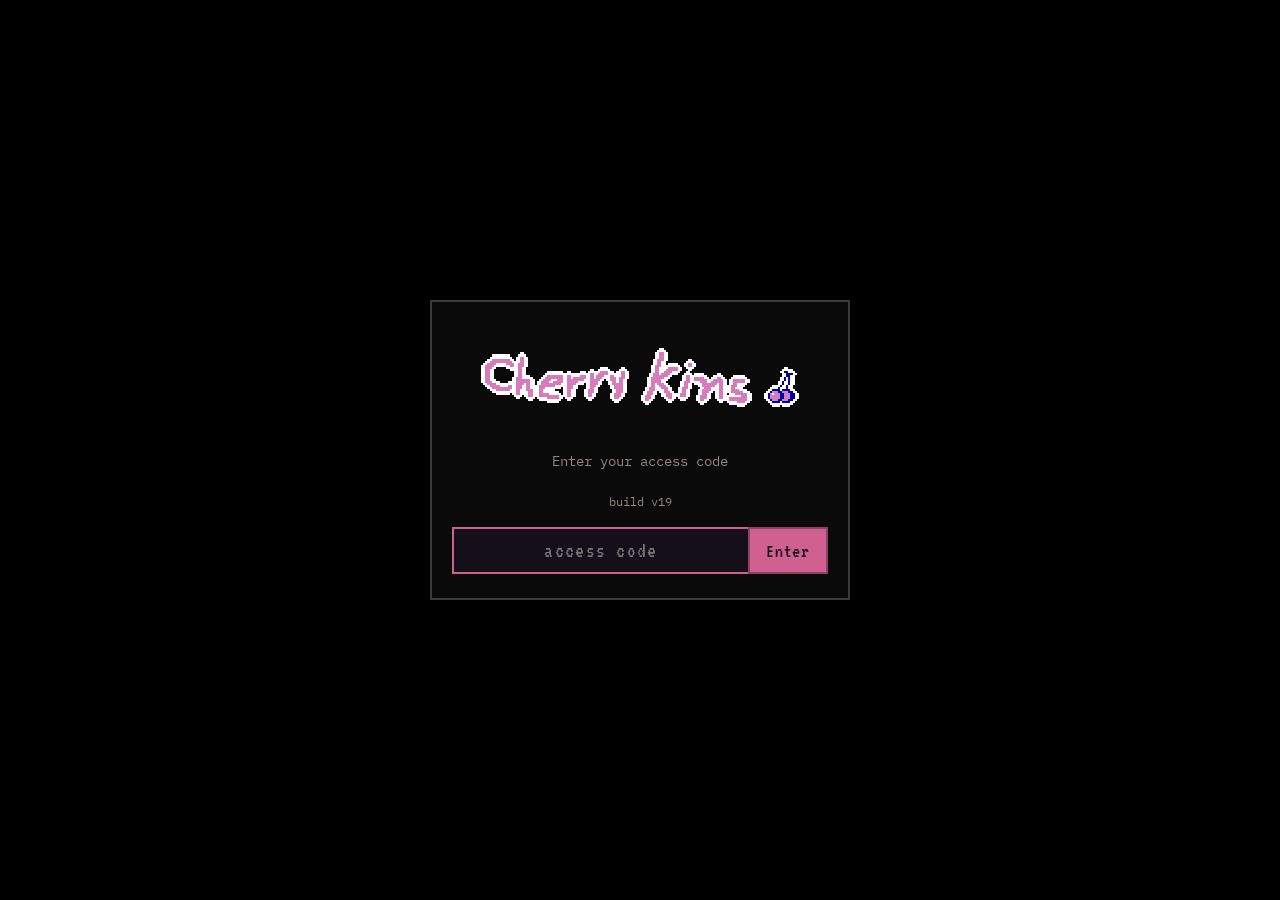
==== commit 97cd4cc2: "Add files via upload" ====
--- a/index.html
+++ b/index.html
@@ -10,7 +10,7 @@
       href="https://fonts.googleapis.com/css2?family=VT323&family=IBM+Plex+Mono:wght@400;600&display=swap"
       rel="stylesheet"
     />
-    <link rel="stylesheet" href="css/style.css?v=18" />
+    <link rel="stylesheet" href="css/style.css?v=19" />
   </head>
   <body>
     <main class="landing">
@@ -19,7 +19,7 @@
           <img src="assets/ui/cherrykinslogo.png" alt="Cherry Kins" />
         </div>
         <p class="landing-sub">Enter your access code</p>
-        <p class="hint" style="margin-bottom: 1rem">build v18</p>
+        <p class="hint" style="margin-bottom: 1rem">build v19</p>
 
         <form class="access-form" id="access-form" autocomplete="off">
           <input
--- a/css/style.css
+++ b/css/style.css
@@ -630,13 +630,13 @@
 }
 
 /*
- * Tall patrons (214×200) — match Chip’s on-screen footprint.
- * Full-frame sprites were only showing heads above the bar.
+ * Tall patrons — larger than before, kept high.
+ * Table top ≈ 53.5% from stage bottom; bottom: 51% tucks just under it.
  */
 .character.fit-tall .body img {
-  left: 32%;
-  width: 36%;
-  bottom: 46%;
+  left: 25%;
+  width: 50%;
+  bottom: 51%;
 }
 
 .placeholder-char.missing-expr {
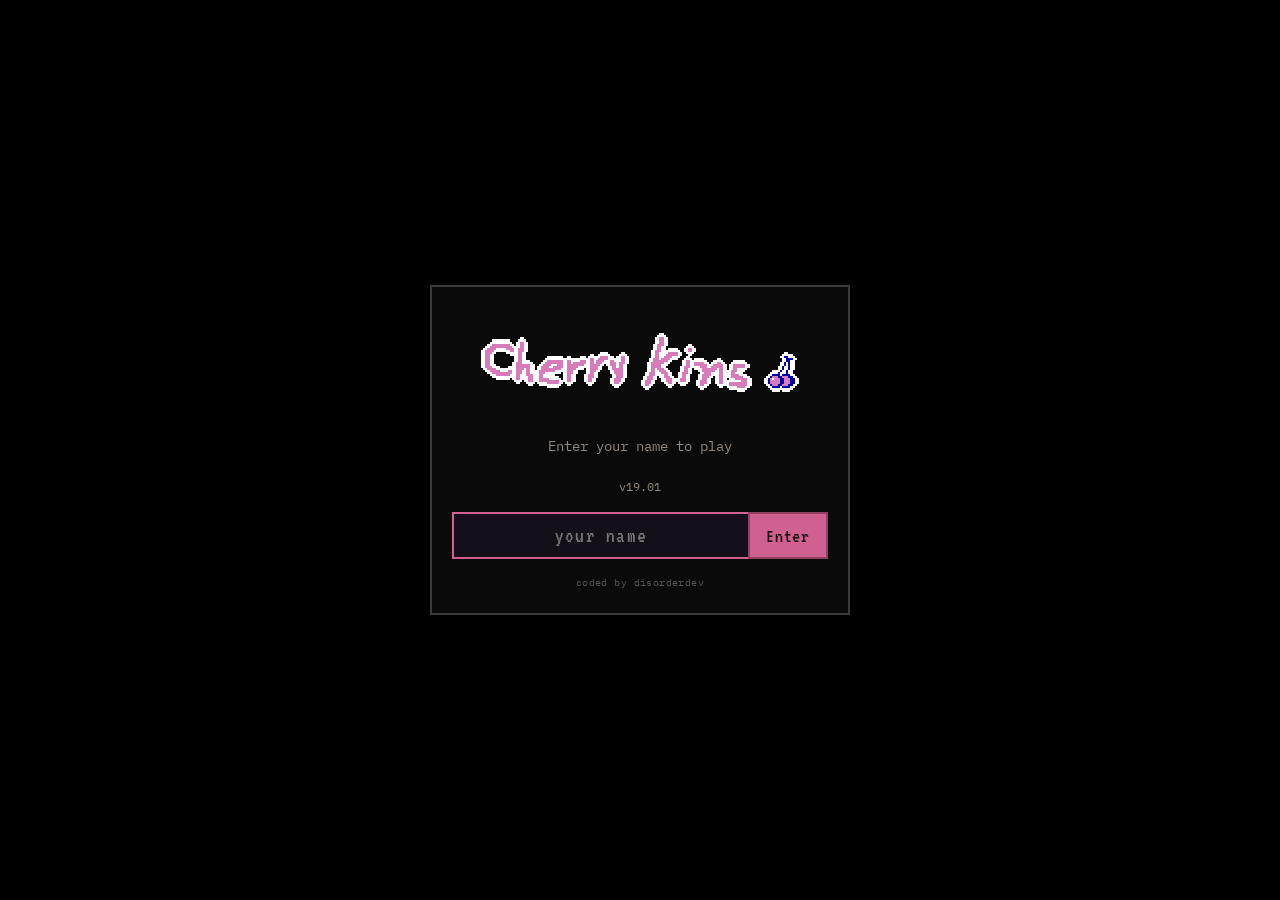
==== commit b6901e87: "Add files via upload" ====
--- a/index.html
+++ b/index.html
@@ -10,7 +10,7 @@
       href="https://fonts.googleapis.com/css2?family=VT323&family=IBM+Plex+Mono:wght@400;600&display=swap"
       rel="stylesheet"
     />
-    <link rel="stylesheet" href="css/style.css?v=19" />
+    <link rel="stylesheet" href="css/style.css?v=19.01" />
   </head>
   <body>
     <main class="landing">
@@ -18,14 +18,15 @@
         <div class="landing-logo">
           <img src="assets/ui/cherrykinslogo.png" alt="Cherry Kins" />
         </div>
-        <p class="landing-sub">Enter your access code</p>
-        <p class="hint" style="margin-bottom: 1rem">build v19</p>
+        <p class="landing-sub">Enter your name to play</p>
+        <p class="hint" style="margin-bottom: 1rem">v19.01</p>
 
         <form class="access-form" id="access-form" autocomplete="off">
           <input
             id="access-code"
             type="text"
-            placeholder="access code"
+            placeholder="your name"
+            maxlength="24"
             spellcheck="false"
             autocapitalize="off"
             autocomplete="off"
@@ -34,22 +35,14 @@
           />
           <button type="submit">Enter</button>
         </form>
-        <p class="hint access-error" id="access-error" hidden>Wrong code.</p>
+        <p class="hint access-error" id="access-error" hidden>Enter a name.</p>
+        <p class="credit">coded by disorderdev</p>
       </div>
     </main>
 
     <script>
       (function () {
-        var CODES = {
-          falacias: "player.html",
-          hiperboles: "admin.html",
-        };
-        var ROLES = {
-          falacias: "player",
-          hiperboles: "admin",
-        };
-
-        function clean(value) {
+        function adminKey(value) {
           try {
             return String(value || "")
               .trim()
@@ -65,21 +58,35 @@
           }
         }
 
+        function displayName(value) {
+          return String(value || "")
+            .trim()
+            .replace(/\s+/g, " ")
+            .slice(0, 24);
+        }
+
         var form = document.getElementById("access-form");
         var input = document.getElementById("access-code");
         var error = document.getElementById("access-error");
 
         form.addEventListener("submit", function (e) {
           e.preventDefault();
-          var key = clean(input.value);
-          if (!CODES[key]) {
+          var name = displayName(input.value);
+          if (!name) {
             error.hidden = false;
-            error.textContent = "Wrong code.";
-            input.select();
+            error.textContent = "Enter a name.";
+            input.focus();
             return;
           }
-          sessionStorage.setItem("cherrykins_role", ROLES[key]);
-          location.href = CODES[key];
+          if (adminKey(name) === "hiperboles") {
+            sessionStorage.setItem("cherrykins_role", "admin");
+            sessionStorage.removeItem("cherrykins_player_name");
+            location.href = "admin.html";
+            return;
+          }
+          sessionStorage.setItem("cherrykins_role", "player");
+          sessionStorage.setItem("cherrykins_player_name", name);
+          location.href = "player.html";
         });
 
         input.addEventListener("input", function () {
--- a/css/style.css
+++ b/css/style.css
@@ -164,6 +164,78 @@
   line-height: 1.4;
 }
 
+.credit {
+  margin-top: 1rem;
+  color: #555;
+  font-size: 0.65rem;
+  letter-spacing: 0.04em;
+}
+
+.player-connected {
+  margin-top: 0.35rem;
+  color: var(--muted);
+  font-size: 0.72rem;
+}
+
+.player-connected.online {
+  color: var(--cyan);
+}
+
+.admin-rail textarea {
+  width: 100%;
+  resize: vertical;
+  min-height: 3.2rem;
+  border: 1px solid var(--panel-line);
+  background: #050505;
+  color: var(--text);
+  padding: 0.4rem;
+  font-family: var(--font-ui);
+  font-size: 0.72rem;
+}
+
+/* Player warning overlay */
+.warning-modal {
+  position: fixed;
+  inset: 0;
+  z-index: 10000;
+  display: grid;
+  place-items: start center;
+  padding-top: 8vh;
+  background: rgba(0, 0, 0, 0.55);
+}
+
+.warning-modal[hidden] {
+  display: none !important;
+}
+
+.warning-card {
+  width: min(360px, 92vw);
+  border: 2px solid var(--pink-dim);
+  background: #0a0a0a;
+  padding: 1rem 1.1rem;
+  text-align: center;
+}
+
+.warning-title {
+  font-family: var(--font-display);
+  font-size: 1.6rem;
+  color: var(--pink);
+  margin-bottom: 0.45rem;
+}
+
+.warning-body {
+  color: var(--text);
+  font-size: 0.85rem;
+  line-height: 1.4;
+  margin-bottom: 0.85rem;
+  white-space: pre-wrap;
+  word-break: break-word;
+}
+
+.warning-card .btn {
+  min-width: 5rem;
+}
+
 /* ——— Player shell ——— */
 body.player-page {
   overflow: auto;
